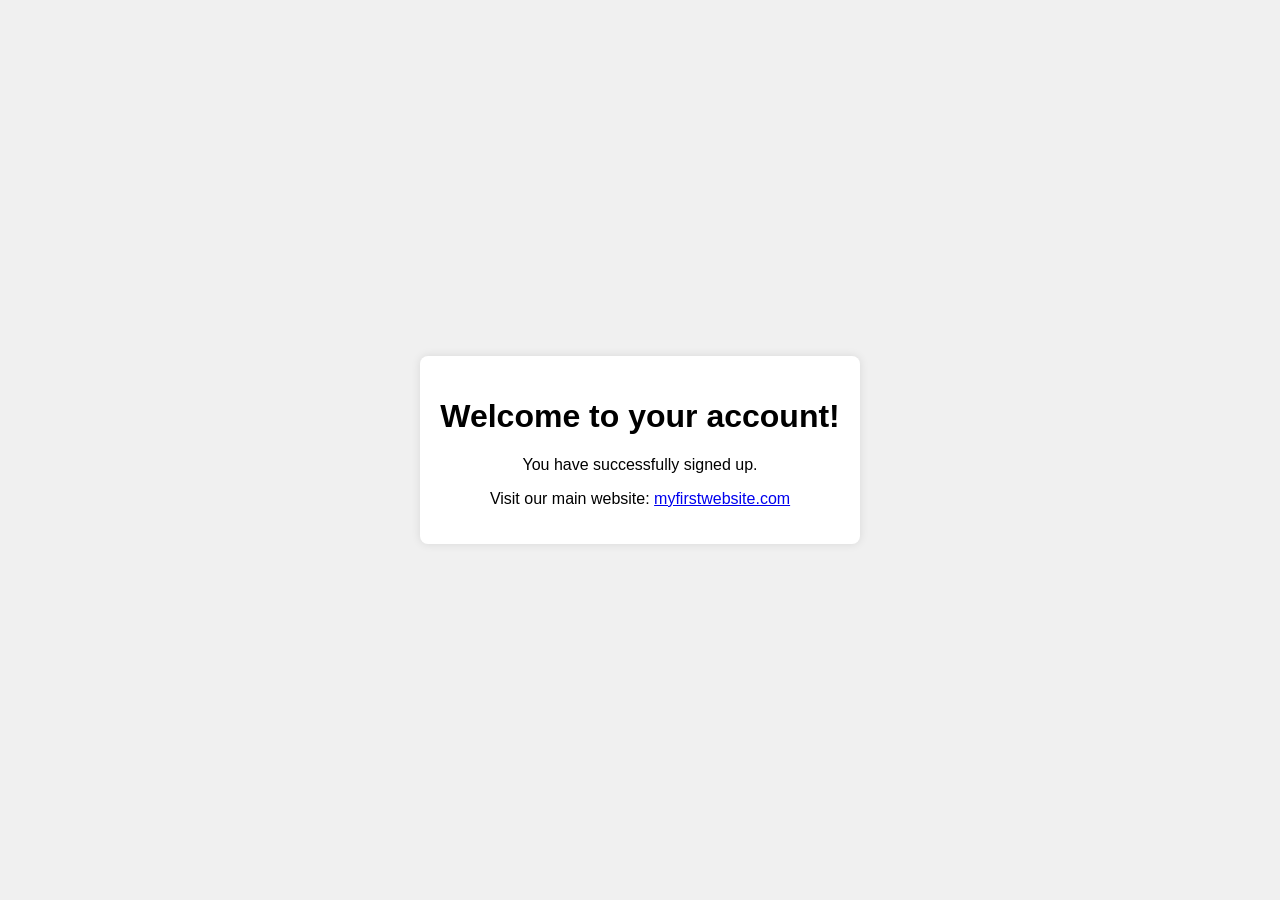
==== success.html @ 06f42d18 "Add files via upload" ====
<!DOCTYPE html>
<html lang="en">
<head>
    <meta charset="UTF-8">
    <meta name="viewport" content="width=device-width, initial-scale=1.0">
    <title>Success</title>
    <link rel="stylesheet" href="styles.css">
</head>
<body>
    <div class="container">
        <h1>Welcome to your account!</h1>
        <p>You have successfully signed up.</p>
        <p>Visit our main website: <a href="http://127.0.0.1:5501/index.html" target="_blank">myfirstwebsite.com</a></p>
    </div>
</body>
</html>
---- styles.css ----
body {
    font-family: Arial, sans-serif;
    display: flex;
    justify-content: center;
    align-items: center;
    height: 100vh;
    margin: 0;
    background-color: #f0f0f0;
}

.container {
    text-align: center;
    background: white;
    padding: 20px;
    border-radius: 8px;
    box-shadow: 0 0 10px rgba(0,0,0,0.1);
}

.welcome-text {
    animation: fadeIn 2s ease-in-out;
}

@keyframes fadeIn {
    from {
        opacity: 0;
        transform: translateY(-20px);
    }
    to {
        opacity: 1;
        transform: translateY(0);
    }
}

form {
    margin-top: 20px;
}

label {
    display: block;
    margin-bottom: 5px;
}

input {
    width: 100%;
    padding: 8px;
    margin-bottom: 10px;
    border: 1px solid #ccc;
    border-radius: 4px;
}

button {
    padding: 10px 20px;
    background-color: #4CAF50;
    color: white;
    border: none;
    border-radius: 4px;
    cursor: pointer;
}

button:hover {
    background-color: #45a049;
}
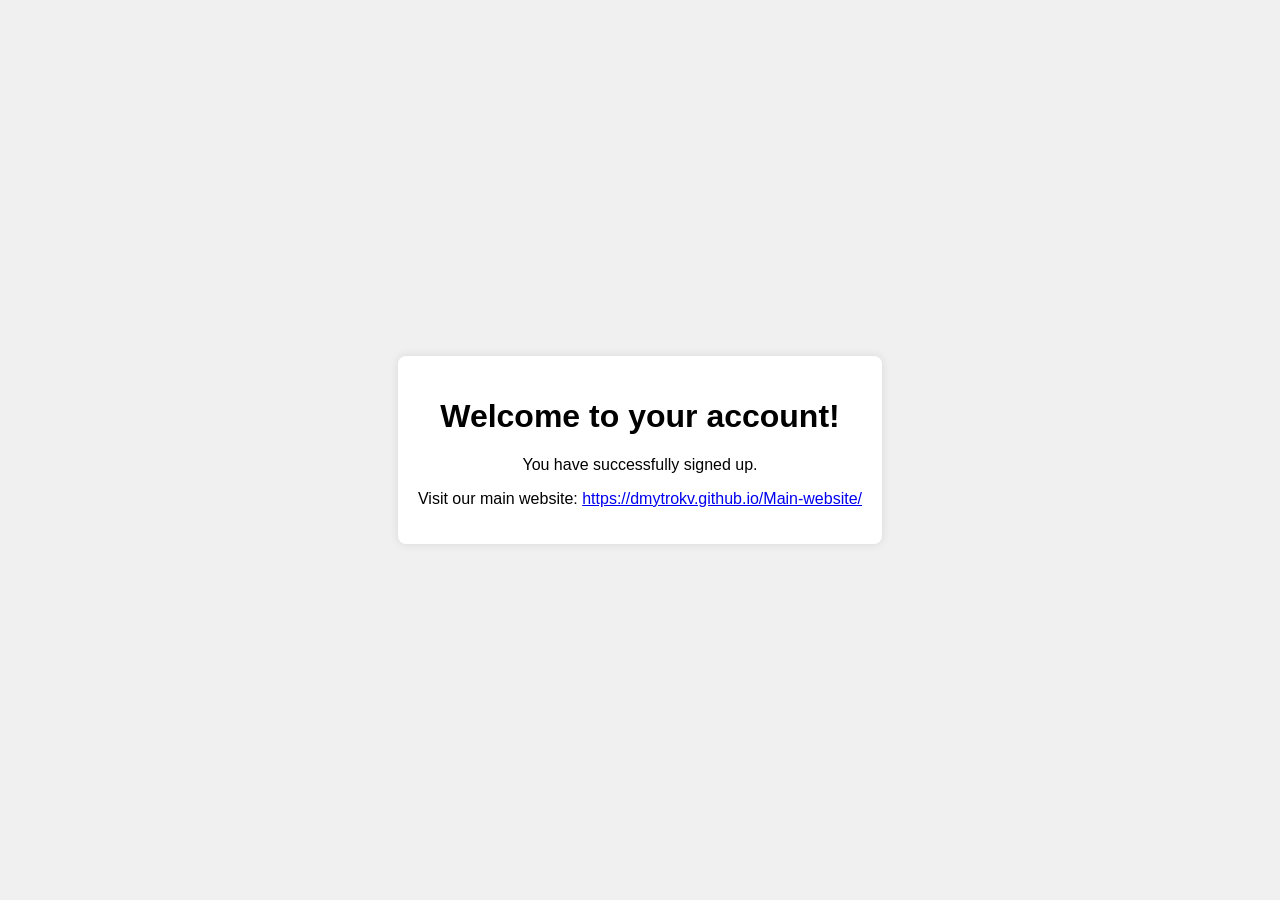
==== commit 17df702e: "Update success.html" ====
--- a/success.html
+++ b/success.html
@@ -10,7 +10,7 @@
     <div class="container">
         <h1>Welcome to your account!</h1>
         <p>You have successfully signed up.</p>
-        <p>Visit our main website: <a href="http://127.0.0.1:5501/index.html" target="_blank">myfirstwebsite.com</a></p>
+        <p>Visit our main website: <a href="https://dmytrokv.github.io/Main-website/" target="_blank">https://dmytrokv.github.io/Main-website/</a></p>
     </div>
 </body>
-</html>+</html>
